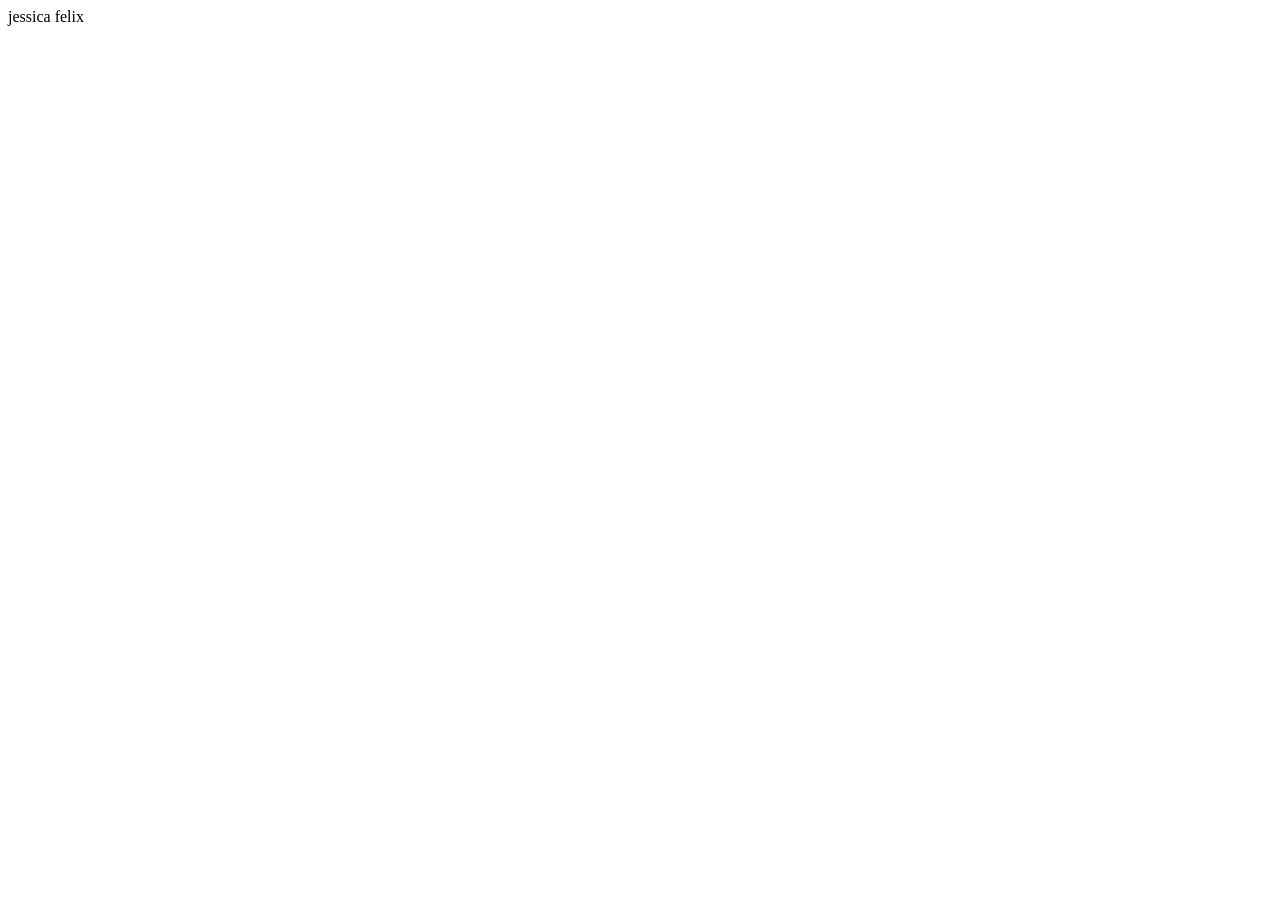
==== index.html @ ca31ed53 "initial commit" ====
<!DOCTYPE html>
<html lang="en">
<head>
    <meta charset="UTF-8">
    <meta name="viewport" content="width=device-width, initial-scale=1.0">
    <title>wdd131</title>
</head>
<body>
    jessica felix
</body>
</html>
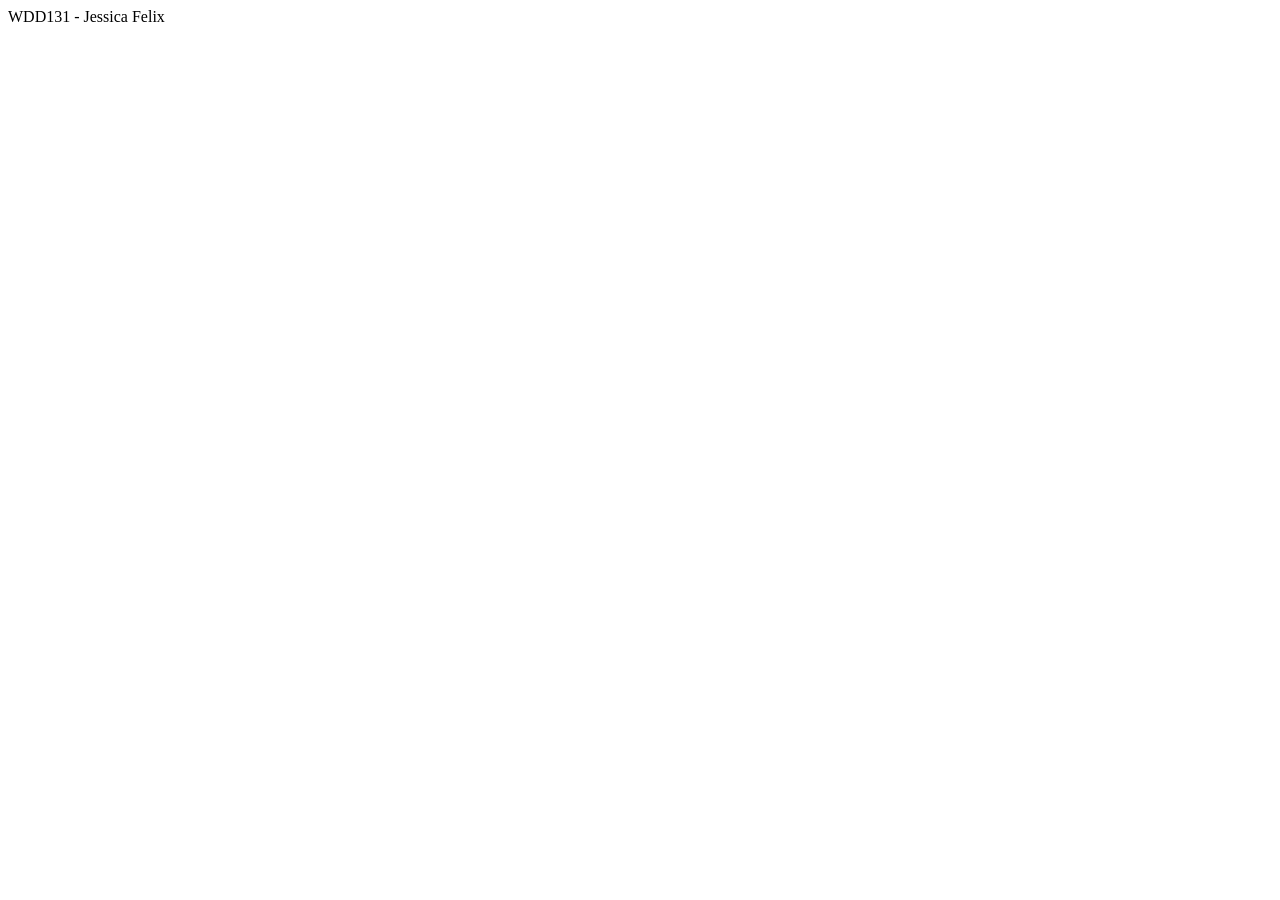
==== commit 9713519c: "changes" ====
--- a/index.html
+++ b/index.html
@@ -6,6 +6,6 @@
     <title>wdd131</title>
 </head>
 <body>
-    jessica felix
+WDD131 - Jessica Felix
 </body>
 </html>
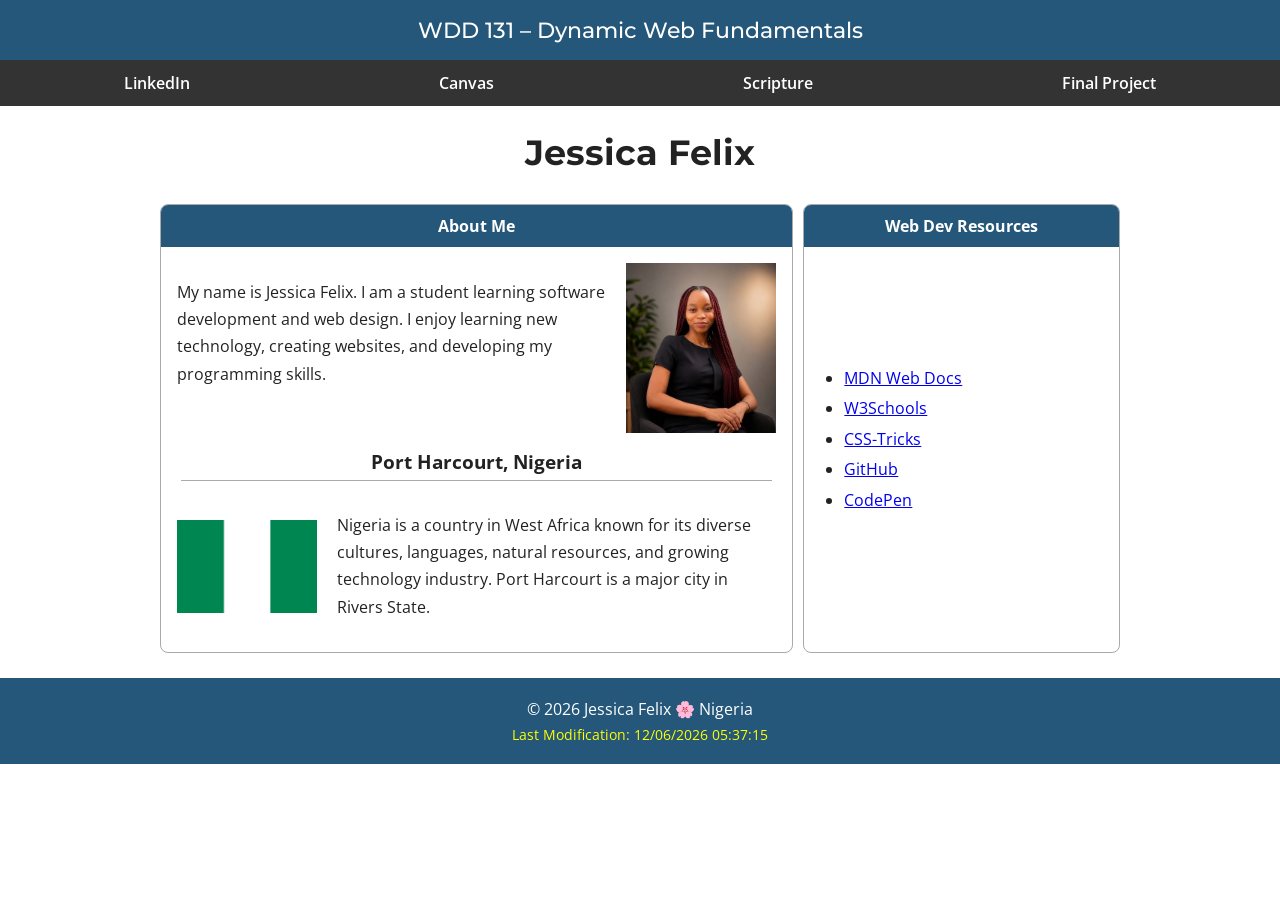
==== commit 33d392ad: "homepage" ====
--- a/index.html
+++ b/index.html
@@ -3,9 +3,112 @@
 <head>
     <meta charset="UTF-8">
     <meta name="viewport" content="width=device-width, initial-scale=1.0">
-    <title>wdd131</title>
+
+    <title>WDD 131 – Dynamic Web Fundamentals – Jessica Felix</title>
+
+    <meta name="description"
+        content="WDD 131 – Dynamic Web Fundamentals – Jessica Felix. A home page featuring information about me, my interests, and useful web development resources.">
+
+    <meta name="author" content="Jessica Felix">
+
+    <link rel="stylesheet" href="styles/base.css">
+
+    <script src="scripts/getdates.js" defer></script>
 </head>
+
 <body>
-WDD131 - Jessica Felix
+
+    <header>
+        <span id="course-title">WDD 131 – Dynamic Web Fundamentals</span>
+
+        <nav>
+            <a href="#">LinkedIn</a>
+            <a href="https://byupw.instructure.com/">Canvas</a>
+            <a href="https://www.churchofjesuschrist.org/study/scriptures">
+                Scripture
+            </a>
+            <a href="#">Final Project</a>
+        </nav>
+    </header>
+
+    <main>
+
+        <h1>Jessica Felix</h1>
+
+        <section class="card">
+            <h2>About Me</h2>
+
+            <div class="about-content">
+                <p>
+                    My name is Jessica Felix. I am a student learning
+                    software development and web design. I enjoy learning
+                    new technology, creating websites, and developing my
+                    programming skills.
+                </p>
+
+                <img src="images/profile.jpg" alt="Jessica Felix">
+            </div>
+
+            <h3>Port Harcourt, Nigeria</h3>
+
+            <div class="location-content">
+                <img src="images/nigeria-flag.jpg" alt="Flag of Nigeria">
+
+                <p>
+                    Nigeria is a country in West Africa known for its
+                    diverse cultures, languages, natural resources, and
+                    growing technology industry. Port Harcourt is a major
+                    city in Rivers State.
+                </p>
+            </div>
+        </section>
+
+        <section class="card">
+            <h2>Web Dev Resources</h2>
+
+            <ul>
+                <li>
+                    <a href="https://developer.mozilla.org/">
+                        MDN Web Docs
+                    </a>
+                </li>
+
+                <li>
+                    <a href="https://www.w3schools.com/">
+                        W3Schools
+                    </a>
+                </li>
+
+                <li>
+                    <a href="https://css-tricks.com/">
+                        CSS-Tricks
+                    </a>
+                </li>
+
+                <li>
+                    <a href="https://github.com/">
+                        GitHub
+                    </a>
+                </li>
+
+                <li>
+                    <a href="https://codepen.io/">
+                        CodePen
+                    </a>
+                </li>
+            </ul>
+        </section>
+
+    </main>
+
+    <footer>
+        <p>
+            © <span id="currentyear"></span> Jessica Felix
+            🌸 Nigeria
+        </p>
+
+        <p id="lastModified"></p>
+    </footer>
+
 </body>
 </html>
--- a/styles/base.css
+++ b/styles/base.css
@@ -0,0 +1,161 @@
+@import url('https://fonts.googleapis.com/css2?family=Montserrat:wght@400;500;600;700&family=Open+Sans:wght@400;600&display=swap');
+
+:root {
+    --primary-color: #24577a;
+    --secondary-color: #333333;
+    --accent-color: #f2c94c;
+    --background-color: #ffffff;
+    --text-color: #222222;
+}
+
+* {
+    box-sizing: border-box;
+}
+
+body {
+    margin: 0;
+    font-family: "Open Sans", sans-serif;
+    color: var(--text-color);
+    background-color: var(--background-color);
+}
+
+header {
+    background-color: var(--primary-color);
+    color: white;
+    text-align: center;
+}
+
+#course-title {
+    display: block;
+    padding: 16px;
+    font-family: "Montserrat", sans-serif;
+    font-size: 1.4rem;
+    font-weight: 500;
+}
+
+nav {
+    display: flex;
+    justify-content: space-around;
+    align-items: center;
+    background-color: var(--secondary-color);
+}
+
+nav a {
+    color: white;
+    text-decoration: none;
+    padding: 12px 20px;
+    font-weight: 600;
+}
+
+nav a:hover {
+    background-color: var(--primary-color);
+    color: var(--accent-color);
+}
+
+main {
+    max-width: 1000px;
+    margin: 0 auto;
+    padding: 25px 20px;
+}
+
+h1 {
+    text-align: center;
+    font-family: "Montserrat", sans-serif;
+    font-size: 2.2rem;
+    margin: 0 0 20px;
+}
+
+.card {
+    border: 1px solid #aaa;
+    border-radius: 8px;
+    overflow: hidden;
+    background-color: white;
+}
+
+.card h2 {
+    margin: 0;
+    padding: 10px;
+    text-align: center;
+    background-color: var(--primary-color);
+    color: white;
+    font-size: 1rem;
+}
+
+.card p {
+    line-height: 1.7;
+}
+
+.about-content {
+    display: grid;
+    grid-template-columns: 1fr 150px;
+    gap: 20px;
+    padding: 16px;
+}
+
+.about-content img {
+    width: 150px;
+    height: 170px;
+    object-fit: cover;
+}
+
+.card h3 {
+    text-align: center;
+    border-bottom: 1px solid #aaa;
+    margin: 0 20px;
+    padding-bottom: 6px;
+}
+
+.location-content {
+    display: grid;
+    grid-template-columns: 140px 1fr;
+    gap: 20px;
+    padding: 15px 16px;
+    align-items: center;
+}
+
+.location-content img {
+    width: 140px;
+    height: auto;
+}
+
+.card ul {
+    padding: 100px 40px;
+    line-height: 1.9;
+}
+
+.card ul a {
+    color: #0000ee;
+}
+
+footer {
+    background-color: var(--primary-color);
+    color: white;
+    text-align: center;
+    padding: 15px;
+    margin-top: 20px;
+}
+
+footer p {
+    margin: 5px;
+}
+
+#lastModified {
+    color: yellow;
+    font-size: 0.9rem;
+}
+
+@media (min-width: 700px) {
+    main {
+        display: grid;
+        grid-template-columns: 2fr 1fr;
+        gap: 10px;
+    }
+
+    main h1 {
+        grid-column: 1 / -1;
+    }
+
+    footer {
+        margin-top: 0;
+    }
+}
